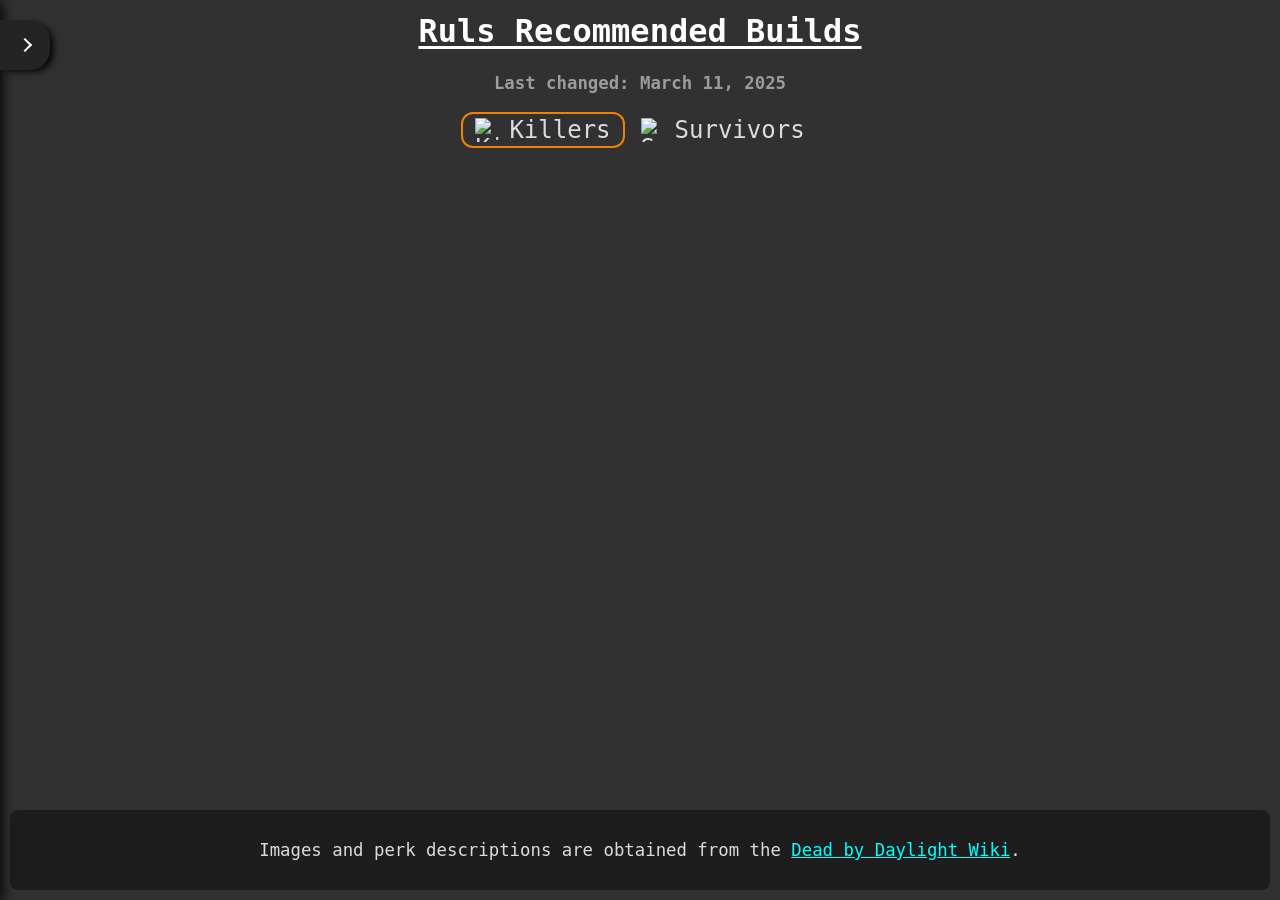
==== index.html @ 7bdcbae9 "Refactor index.html structure and formatting" ====
<!DOCTYPE html>
<html lang="es">
<head>
  <meta charset="UTF-8">
  <meta name="viewport" content="width=device-width, initial-scale=1.0">
  <title>Ruls Builds</title>
  <link rel="stylesheet" href="css/styles.css">
</head>
<body>
  <div class="body">
    <div class="header">
      <h2 class="textStrong">Ruls Recommended Builds</h2>
      <h4 class="textWeak">Last changed: <span id="changeDate">March 11, 2025</span></h4>
    </div>
    <div class="tabs">
      <input type="radio" name="role" id="selectKillers" value="killer" checked>
      <label for="selectKillers">
        <img src="https://static.wikia.nocookie.net/deadbydaylight_gamepedia_en/images/0/06/IconHelpLoading_killer.png" alt="Killers">
        Killers
      </label>
      <input type="radio" name="role" id="selectSurvivors" value="survivor">
      <label for="selectSurvivors">
        <img src="https://static.wikia.nocookie.net/deadbydaylight_gamepedia_en/images/b/b3/IconHelpLoading_survivor.png" alt="Survivors">
        Survivors
      </label>
      <div class="killerTab">
        <nav id="sidebar">
          <div class="sidebarTab"></div>
          <div class="sidebarContent" id="killerSidebar">
          </div>
        </nav>
        <div class="characters" id="killers">
        </div>
      </div>
      <div class="survivorTab">
        <div class="characters" id="survivors">
        </div>
      </div>
    </div>
    <div class="footer">
      <div>Images and perk descriptions are obtained from the
        <a href="https://deadbydaylight.wiki.gg/wiki/Dead_by_Daylight_Wiki">Dead by Daylight Wiki</a>.
      </div>
    </div>
  </div>
  <script src="js/main.js"></script>
  <script>
    const sidebarTab = document.querySelector('.sidebarTab');
    const sidebar = document.getElementById('sidebar');
    sidebarTab.addEventListener('click', () => {
      sidebar.classList.toggle('open');
    });
  </script>
</body>
</html>
---- css/styles.css ----
*, *::before, *::after {
	box-sizing: border-box;
}
:root {
	--bg-primary: rgb(49, 49, 49);
	--bg-secondary: rgb(36, 36, 36);
	--bg-darken: rgba(0, 0, 0, 0.4);
	--text-strong: white;
	--text-normal: rgb(220, 220, 220);
	--text-weak: rgb(156, 156, 156);
	--color-killer: #f88300f7;
	--color-survivor: #0487d2;
	--color-anchoring: #ff6100;
}
html {
    /*scroll-behavior: smooth;*/
	scroll-padding-top: 20px;
	height: 100%;
}
body {
	margin: 0;
	background-color: var(--bg-primary);
	color: var(--text-normal);
	font-family: monospace;
	font-size: 13pt;
	height: 100%;
}
.blur > .body {
	filter: blur(5px) brightness(0.5);
}
.blur {
	overflow: hidden;
}
.body {
	display: flex;
	flex-direction: column;
	align-items: center;
	height: 100%;
}
a, a:visited {
	color: cyan;
}
h2 {
	font-size: 2rem;
	margin: .75rem 0;
	text-decoration: underline;
	text-underline-offset: 4px;
}
h3 {
	font-size: 1.2em;
}
h2, h3, h4 {
	width: 100%;
	text-align: center;
}
/*

Sidebar

*/
#sidebar {
	font-size: 16pt;
	z-index: 1;
	position: fixed;
	left: -300px;
	top: 0px;
	height: 100%;
	width: 300px;
	padding: 5px;
	background-color: var(--bg-primary);
	transition: left .25s ease-in-out;
	box-shadow: 2px 2px 12px black;
	box-sizing: border-box;
}
#sidebar.open {
	left: 0px;
}
.sidebarContent > a {
	color: var(--text-normal);
	display: block;
	text-decoration: none;
}
.sidebarTab {
	position: absolute;
	width: 50px;
	height: 50px;
	background-color: var(--bg-secondary);
	border-radius: 0 20px 20px 0;
	top: 20px;
	left: 100%;
	box-shadow: 5px 3px 7px -2px black;
}
.sidebarContent {
	padding: 10px;
	height: 100%;
	overflow-y: auto;
	box-sizing: border-box;
	overscroll-behavior: contain;
}
.sidebarContent > a:hover {
	color: var(--color-anchoring);
}
.sidebarTab::after {
	position: absolute;
	top: 40%;
	left: 40%;
	content: "";
	width: 10px;
	height: 10px;
	border-bottom: 2px solid var(--text-strong);
	border-right: 2px solid var(--text-strong);
	transform: rotate(-45deg);
	transition: transform 0.25s linear;
}
.open > .sidebarTab::after {
	transform: rotate(135deg);
}
/*

Footer

*/
.footer {
	width: calc(100% - 20px);
	padding: 20px;
	background-color: var(--bg-darken);
	text-align: center;
	margin: 10px;
	border-radius: 8px;
}
.footer img {
	max-width: 24px;
	max-height: 24px;
}
.footer > div {
	margin: 10px;
}
/*

Tabs

*/
.tabs {
	width: 100%;
	display: grid;
	grid-template:
		"labels labels"
		"tab tab";
	grid-template-rows: min-content auto;
	align-items: center;
	flex-grow: 1;
	gap: 10px;
}
.killerTab, .survivorTab {
	grid-area: tab;
	display: block;
	width: 100%;
}
input[type="radio"] {
	display: none;
}
label[for="selectKillers"] {
	justify-self: end;
}
input#selectKillers:checked + label,
input#selectSurvivors:checked + label {
	--character: var(--color-killer);
	outline: 2px solid var(--character);
	outline-offset: 2px;
	border-radius: 8px;
}
input#selectSurvivors:checked + label { --character: var(--color-survivor); }
input#selectKillers:checked ~ .survivorTab { display: none; }
input#selectKillers:checked ~ .killerTab{ --character: var(--color-killer); }
input#selectSurvivors:checked ~ .killerTab { display: none; }
input#selectSurvivors:checked ~ .survivorTab{ --character: var(--color-survivor); }
.tabs > label {
	font-size: 1.5rem;
	display: flex;
	align-items: center;
	gap: 10px;
	padding: 0 10px;
	width: fit-content;
}
label > img {
	width: 1.5rem;
	height: 1.5rem;
}
/*

Generic

*/
.textStrong { color: var(--text-strong); }
.textNormal { color: var(--text-normal); }
.textWeak { color: var(--text-weak); }
/*

Characters

*/
.characters {
	width: 100%;
	display: grid;
	grid-template-columns: repeat(auto-fill, minmax(860px, 1fr));
	margin-bottom: 10px;
}
/*

Character

*/
.character {
	position: relative;
	z-index: 0; /* Create new stacking context */
	box-sizing: border-box;
	display: grid;
	grid-template:
		"img name"
		"img build";
	grid-template-rows: 40px auto;
	grid-template-columns: min-content auto;
	padding: 10px;
	margin: 10px;
	border-radius: 8px;
	background-color: var(--bg-darken);
	min-width: 800px;
	column-gap: 1em;
	box-shadow: 1px 1px 6px var(--character);
}
.character:target {
	outline: 2px solid var(--color-anchoring);
}
.character > .image {
	position: relative;
	grid-area: img;
	align-self: center;
	max-height: 300px;
	max-width: 225px;
	width: fit-content;
	height: fit-content;
	z-index: -1;
}
.image > img {
	display: block;
	margin: auto;
	object-fit: contain;
	height: 100%;
	width: -webkit-fill-available;
	width: -moz-available;
}
.killerTab .image > img {
	transform: scale(1.3);
	clip-path: inset(10px 25px);
}
.character > .characterName {
	grid-area: name;
	color: var(--text-strong);
	align-self: baseline;
}
/*

Builds

*/
.builds {
	align-self: center;
	padding: 10px;
	min-width: 256px;
	display: grid;
	grid-template-columns: repeat(2, 1fr);
	justify-content: space-around;
}
.build {
	background-color: var(--bg-darken);
	padding: 8px;
	border-radius: 8px;
	margin: 8px;
	box-shadow: 0px 1px 1px var(--text-strong);
	z-index: 0; /* Create new stacking context */
}
.buildName {
	text-align: center;
	margin-bottom: 10px;
}
.perks {
	display: flex;
	justify-content: center;
}
.perkWrapper {
	position: relative;
	display: inline-block;
}
.perkWrapper.hasAltPerks::after {
	content: "";
	width: 32px;
	height: 32px;
	position: absolute;
	background-image: var(--altImg);
	background-size: contain;
	background-position: center;
	background-color: var(--bg-secondary);
	border-radius: 50%;
	right: -5px;
	top: -5px;
	z-index: -1;
}
.perk {
	width: 64px;
	height: 64px;
	cursor: pointer;
	box-shadow: none;
}
.perk:hover,
.alternatives .perk:hover {
	box-shadow: 0px 1px 0px var(--text-strong);
}
/*

Perk description modal

*/
.modalbg {
	background-color: rgba(0, 0, 0, 0.66);
	position: fixed;
	top: 0;
	bottom: 0;
	right: 0;
	left: 0;
	display: flex;
	flex-direction: column;
	gap: 15px;
	justify-content: center;
	align-items: center;
}
.modal {
	padding: 20px 40px;
	width: 70%;
	height: fit-content;
	max-height: 90%;
	overflow-y: auto;
	border-radius: 8px;
	background-color: var(--bg-secondary);
}
.alternatives {
	position: absolute;
	top: -8px;
	right: -8px;
	background-color: var(--bg-primary);
	border-radius: 50%;
	padding: 2px;
	width: 34px;
	height: 34px;
	display: flex;
	align-items: center;
	justify-content: center;
	z-index: 2;
}
.alternatives .perk {
	width: 28px;
	height: 28px;
	margin: 0;
	cursor: default;
	box-shadow: none;
}
.perkDescription {
	font-size: large;
	white-space: break-spaces;
}
.perkImage {
	float: right;
	filter: drop-shadow(4px 4px 8px var(--bg-primary));
}
.perkCharacter {
	margin: 0;
}
/*

Scroll

*/
::-webkit-scrollbar {
	width: 10px;
}
::-webkit-scrollbar-thumb {
	border-radius: 4px;
	background-color: var(--text-normal);
}
::-webkit-scrollbar-track {
	background-color: transparent;
}
/*

Changes for mobile

*/
@media screen and (max-width: 800px) {
	.characters, .builds {
		grid-template-columns: auto;
	}
	.character {
		grid-template:
			"name"
			"build";
		grid-template-rows: auto;
		grid-template-columns: auto;
		min-width: 300px;
		height: 600px;
	}
	.character > .image {
		position: absolute;
		bottom: 0;
		height: calc(100% - 50px);
		filter: blur(3px);
		left: 0;
		right: 0;
		margin: auto;
		max-width: 100%;
		max-height: 100%;
		display: flex;
	}
	.image > img {
		max-width: 100%;
	}
	.modal,
	.alternatives {
		width: 90%;
		padding: 10px 20px;
	}
	.perkImage {
		display: none;
	}
	.build {
		background-color: var(--bg-darken);
	}
}
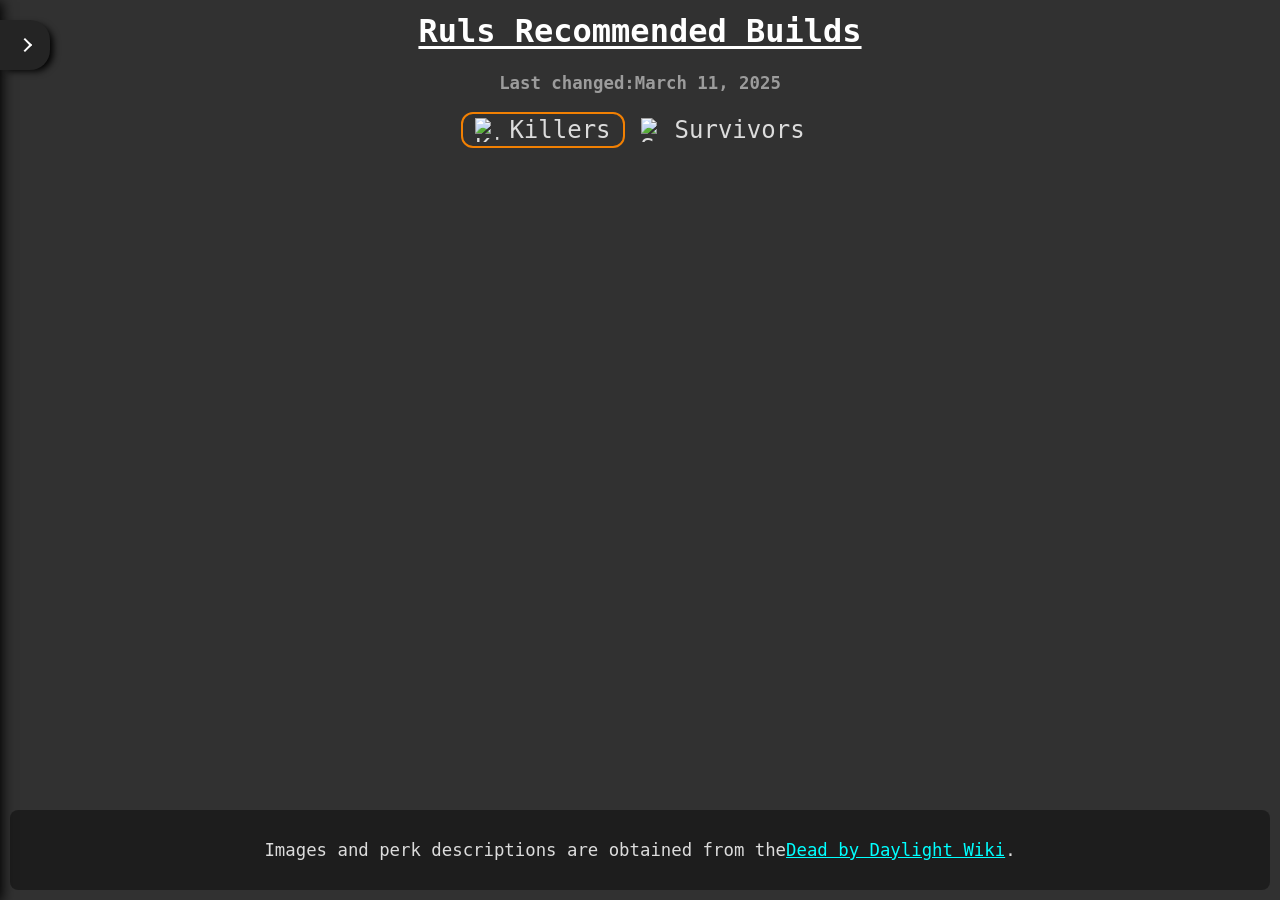
==== commit f5b01d66: "Fix HTML structure and formatting issues" ====
--- a/index.html
+++ b/index.html
@@ -1,55 +1,44 @@
 <!DOCTYPE html>
 <html lang="es">
-<head>
-  <meta charset="UTF-8">
-  <meta name="viewport" content="width=device-width, initial-scale=1.0">
-  <title>Ruls Builds</title>
-  <link rel="stylesheet" href="css/styles.css">
-</head>
-<body>
-  <div class="body">
-    <div class="header">
-      <h2 class="textStrong">Ruls Recommended Builds</h2>
-      <h4 class="textWeak">Last changed: <span id="changeDate">March 11, 2025</span></h4>
-    </div>
-    <div class="tabs">
-      <input type="radio" name="role" id="selectKillers" value="killer" checked>
-      <label for="selectKillers">
-        <img src="https://static.wikia.nocookie.net/deadbydaylight_gamepedia_en/images/0/06/IconHelpLoading_killer.png" alt="Killers">
-        Killers
-      </label>
-      <input type="radio" name="role" id="selectSurvivors" value="survivor">
-      <label for="selectSurvivors">
-        <img src="https://static.wikia.nocookie.net/deadbydaylight_gamepedia_en/images/b/b3/IconHelpLoading_survivor.png" alt="Survivors">
-        Survivors
-      </label>
-      <div class="killerTab">
-        <nav id="sidebar">
-          <div class="sidebarTab"></div>
-          <div class="sidebarContent" id="killerSidebar">
-          </div>
-        </nav>
-        <div class="characters" id="killers">
+  <head>
+    <meta charset="UTF-8">
+    <meta name="viewport" content="width=device-width, initial-scale=1.0">
+    <title>Ruls Builds</title>
+    <link rel="stylesheet" href="css/styles.css">
+  </head>
+  <body>
+    <div class="body">
+      <div class="header">
+        <h2 class="textStrong">Ruls Recommended Builds</h2>
+        <h4 class="textWeak">Last changed:<span id="changeDate">March 11, 2025</span></h4>
+      </div>
+      <div class="tabs">
+        <input type="radio" name="role" id="selectKillers" value="killer" checked>
+        <label for="selectKillers"><img src="https://static.wikia.nocookie.net/deadbydaylight_gamepedia_en/images/0/06/IconHelpLoading_killer.png" alt="Killers">Killers</label>
+        <input type="radio" name="role" id="selectSurvivors" value="survivor">
+        <label for="selectSurvivors"><img src="https://static.wikia.nocookie.net/deadbydaylight_gamepedia_en/images/b/b3/IconHelpLoading_survivor.png" alt="Survivors">Survivors</label>
+        <div class="killerTab">
+          <nav id="sidebar">
+            <div class="sidebarTab"></div>
+            <div class="sidebarContent" id="killerSidebar"></div>
+          </nav>
+          <div class="characters" id="killers"></div>
+        </div>
+        <div class="survivorTab">
+          <div class="characters" id="survivors"></div>
         </div>
       </div>
-      <div class="survivorTab">
-        <div class="characters" id="survivors">
-        </div>
+      <div class="footer">
+        <div>Images and perk descriptions are obtained from the<a href="https://deadbydaylight.wiki.gg/wiki/Dead_by_Daylight_Wiki">Dead by Daylight Wiki</a>.</div>
       </div>
     </div>
-    <div class="footer">
-      <div>Images and perk descriptions are obtained from the
-        <a href="https://deadbydaylight.wiki.gg/wiki/Dead_by_Daylight_Wiki">Dead by Daylight Wiki</a>.
-      </div>
-    </div>
-  </div>
-  <script src="js/main.js"></script>
-  <script>
-    const sidebarTab = document.querySelector('.sidebarTab');
-    const sidebar = document.getElementById('sidebar');
-    sidebarTab.addEventListener('click', () => {
-      sidebar.classList.toggle('open');
-    });
-  </script>
-</body>
+    <script src="js/main.js"></script>
+    <script>
+      const sidebarTab = document.querySelector('.sidebarTab');
+      const sidebar = document.getElementById('sidebar');
+      sidebarTab.addEventListener('click', () => {
+        sidebar.classList.toggle('open');
+      });
+    </script>
+  </body>
 </html>
--- a/css/styles.css
+++ b/css/styles.css
@@ -2,43 +2,42 @@
 	box-sizing: border-box;
 }
 :root {
+	--bg-darken: rgba(0, 0, 0, .4);
 	--bg-primary: rgb(49, 49, 49);
 	--bg-secondary: rgb(36, 36, 36);
-	--bg-darken: rgba(0, 0, 0, 0.4);
-	--text-strong: white;
-	--text-normal: rgb(220, 220, 220);
-	--text-weak: rgb(156, 156, 156);
+	--color-anchoring: #ff6100;
 	--color-killer: #f88300f7;
 	--color-survivor: #0487d2;
-	--color-anchoring: #ff6100;
+	--text-normal: rgb(220, 220, 220);
+	--text-strong: #fff;
+	--text-weak: rgb(156, 156, 156);
 }
 html {
-    /*scroll-behavior: smooth;*/
+	height: 100%;
 	scroll-padding-top: 20px;
-	height: 100%;
 }
 body {
-	margin: 0;
 	background-color: var(--bg-primary);
 	color: var(--text-normal);
 	font-family: monospace;
 	font-size: 13pt;
 	height: 100%;
+	margin: 0;
 }
 .blur > .body {
-	filter: blur(5px) brightness(0.5);
+	filter: blur(5px) brightness(.5);
 }
 .blur {
 	overflow: hidden;
 }
 .body {
 	display: flex;
+	align-items: center;
 	flex-direction: column;
-	align-items: center;
 	height: 100%;
 }
 a, a:visited {
-	color: cyan;
+	color: #0ff;
 }
 h2 {
 	font-size: 2rem;
@@ -50,110 +49,93 @@
 	font-size: 1.2em;
 }
 h2, h3, h4 {
+	text-align: center;
 	width: 100%;
-	text-align: center;
-}
-/*
-
-Sidebar
-
-*/
+}
 #sidebar {
+	background-color: var(--bg-primary);
+	box-shadow: 2px 2px 12px #000;
+	box-sizing: border-box;
 	font-size: 16pt;
+	height: 100%;
+	left: -300px;
+	padding: 5px;
+	position: fixed;
+	top: 0;
+	transition: left .25s ease-in-out;
+	width: 300px;
 	z-index: 1;
-	position: fixed;
-	left: -300px;
-	top: 0px;
-	height: 100%;
-	width: 300px;
-	padding: 5px;
-	background-color: var(--bg-primary);
-	transition: left .25s ease-in-out;
-	box-shadow: 2px 2px 12px black;
-	box-sizing: border-box;
 }
 #sidebar.open {
-	left: 0px;
+	left: 0;
 }
 .sidebarContent > a {
+	display: block;
 	color: var(--text-normal);
-	display: block;
 	text-decoration: none;
 }
 .sidebarTab {
-	position: absolute;
-	width: 50px;
-	height: 50px;
 	background-color: var(--bg-secondary);
 	border-radius: 0 20px 20px 0;
+	box-shadow: 5px 3px 7px -2px #000;
+	height: 50px;
+	left: 100%;
+	position: absolute;
 	top: 20px;
-	left: 100%;
-	box-shadow: 5px 3px 7px -2px black;
+	width: 50px;
 }
 .sidebarContent {
+	box-sizing: border-box;
+	height: 100%;
+	overflow-y: auto;
+	overscroll-behavior: contain;
 	padding: 10px;
-	height: 100%;
-	overflow-y: auto;
-	box-sizing: border-box;
-	overscroll-behavior: contain;
 }
 .sidebarContent > a:hover {
 	color: var(--color-anchoring);
 }
 .sidebarTab::after {
+	content: "";
+	border-bottom: 2px solid var(--text-strong);
+	border-right: 2px solid var(--text-strong);
+	height: 10px;
+	left: 40%;
 	position: absolute;
 	top: 40%;
-	left: 40%;
-	content: "";
+	transform: rotate(-45deg);
+	transition: transform .25s linear;
 	width: 10px;
-	height: 10px;
-	border-bottom: 2px solid var(--text-strong);
-	border-right: 2px solid var(--text-strong);
-	transform: rotate(-45deg);
-	transition: transform 0.25s linear;
 }
 .open > .sidebarTab::after {
 	transform: rotate(135deg);
 }
-/*
-
-Footer
-
-*/
 .footer {
+	background-color: var(--bg-darken);
+	border-radius: 8px;
+	margin: 10px;
+	padding: 20px;
+	text-align: center;
 	width: calc(100% - 20px);
-	padding: 20px;
-	background-color: var(--bg-darken);
-	text-align: center;
-	margin: 10px;
-	border-radius: 8px;
 }
 .footer img {
+	max-height: 24px;
 	max-width: 24px;
-	max-height: 24px;
 }
 .footer > div {
 	margin: 10px;
 }
-/*
-
-Tabs
-
-*/
 .tabs {
-	width: 100%;
 	display: grid;
-	grid-template:
-		"labels labels"
-		"tab tab";
-	grid-template-rows: min-content auto;
 	align-items: center;
 	flex-grow: 1;
 	gap: 10px;
+	grid-template: "labels labels" "tab tab";
+	grid-template-rows: min-content auto;
+	width: 100%;
 }
 .killerTab, .survivorTab {
+	display: block;
 	grid-area: tab;
-	display: block;
 	width: 100%;
 }
 input[type="radio"] {
@@ -162,270 +144,241 @@
 label[for="selectKillers"] {
 	justify-self: end;
 }
-input#selectKillers:checked + label,
-input#selectSurvivors:checked + label {
+input#selectKillers:checked + label, input#selectSurvivors:checked + label {
 	--character: var(--color-killer);
+	border-radius: 8px;
 	outline: 2px solid var(--character);
 	outline-offset: 2px;
-	border-radius: 8px;
-}
-input#selectSurvivors:checked + label { --character: var(--color-survivor); }
-input#selectKillers:checked ~ .survivorTab { display: none; }
-input#selectKillers:checked ~ .killerTab{ --character: var(--color-killer); }
-input#selectSurvivors:checked ~ .killerTab { display: none; }
-input#selectSurvivors:checked ~ .survivorTab{ --character: var(--color-survivor); }
+}
+input#selectSurvivors:checked + label {
+	--character: var(--color-survivor);
+}
+input#selectKillers:checked ~ .survivorTab {
+	display: none;
+}
+input#selectKillers:checked ~ .killerTab {
+	--character: var(--color-killer);
+}
+input#selectSurvivors:checked ~ .killerTab {
+	display: none;
+}
+input#selectSurvivors:checked ~ .survivorTab {
+	--character: var(--color-survivor);
+}
 .tabs > label {
+	display: flex;
+	align-items: center;
 	font-size: 1.5rem;
-	display: flex;
-	align-items: center;
 	gap: 10px;
 	padding: 0 10px;
 	width: fit-content;
 }
 label > img {
+	height: 1.5rem;
 	width: 1.5rem;
-	height: 1.5rem;
-}
-/*
-
-Generic
-
-*/
-.textStrong { color: var(--text-strong); }
-.textNormal { color: var(--text-normal); }
-.textWeak { color: var(--text-weak); }
-/*
-
-Characters
-
-*/
+}
+.textStrong {
+	color: var(--text-strong);
+}
+.textNormal {
+	color: var(--text-normal);
+}
+.textWeak {
+	color: var(--text-weak);
+}
 .characters {
-	width: 100%;
 	display: grid;
 	grid-template-columns: repeat(auto-fill, minmax(860px, 1fr));
 	margin-bottom: 10px;
-}
-/*
-
-Character
-
-*/
+	width: 100%;
+}
 .character {
+	display: grid;
+	background-color: var(--bg-darken);
+	border-radius: 8px;
+	box-shadow: 1px 1px 6px var(--character);
+	box-sizing: border-box;
+	column-gap: 1em;
+	grid-template: "img name" "img build";
+	grid-template-columns: min-content auto;
+	grid-template-rows: 40px auto;
+	margin: 10px;
+	min-width: 800px;
+	padding: 10px;
 	position: relative;
-	z-index: 0; /* Create new stacking context */
-	box-sizing: border-box;
-	display: grid;
-	grid-template:
-		"img name"
-		"img build";
-	grid-template-rows: 40px auto;
-	grid-template-columns: min-content auto;
-	padding: 10px;
-	margin: 10px;
-	border-radius: 8px;
-	background-color: var(--bg-darken);
-	min-width: 800px;
-	column-gap: 1em;
-	box-shadow: 1px 1px 6px var(--character);
+	z-index: 0;
 }
 .character:target {
 	outline: 2px solid var(--color-anchoring);
 }
 .character > .image {
-	position: relative;
+	align-self: center;
 	grid-area: img;
-	align-self: center;
+	height: fit-content;
 	max-height: 300px;
 	max-width: 225px;
+	position: relative;
 	width: fit-content;
-	height: fit-content;
 	z-index: -1;
 }
 .image > img {
 	display: block;
+	height: 100%;
 	margin: auto;
 	object-fit: contain;
-	height: 100%;
 	width: -webkit-fill-available;
 	width: -moz-available;
 }
 .killerTab .image > img {
+	clip-path: inset(10px 25px);
 	transform: scale(1.3);
-	clip-path: inset(10px 25px);
 }
 .character > .characterName {
+	align-self: baseline;
+	color: var(--text-strong);
 	grid-area: name;
-	color: var(--text-strong);
-	align-self: baseline;
-}
-/*
-
-Builds
-
-*/
+}
 .builds {
+	display: grid;
 	align-self: center;
-	padding: 10px;
-	min-width: 256px;
-	display: grid;
 	grid-template-columns: repeat(2, 1fr);
 	justify-content: space-around;
+	min-width: 256px;
+	padding: 10px;
 }
 .build {
 	background-color: var(--bg-darken);
+	border-radius: 8px;
+	box-shadow: 0 1px 1px var(--text-strong);
+	margin: 8px;
 	padding: 8px;
-	border-radius: 8px;
-	margin: 8px;
-	box-shadow: 0px 1px 1px var(--text-strong);
-	z-index: 0; /* Create new stacking context */
+	z-index: 0;
 }
 .buildName {
+	margin-bottom: 10px;
 	text-align: center;
-	margin-bottom: 10px;
 }
 .perks {
 	display: flex;
 	justify-content: center;
 }
 .perkWrapper {
+	display: inline-block;
 	position: relative;
-	display: inline-block;
 }
 .perkWrapper.hasAltPerks::after {
 	content: "";
-	width: 32px;
+	background-color: var(--bg-secondary);
+	background-image: var(--altImg);
+	background-position: center;
+	background-size: contain;
+	border-radius: 50%;
 	height: 32px;
 	position: absolute;
-	background-image: var(--altImg);
-	background-size: contain;
-	background-position: center;
-	background-color: var(--bg-secondary);
-	border-radius: 50%;
 	right: -5px;
 	top: -5px;
+	width: 32px;
 	z-index: -1;
 }
 .perk {
+	box-shadow: none;
+	cursor: pointer;
+	height: 64px;
 	width: 64px;
-	height: 64px;
-	cursor: pointer;
-	box-shadow: none;
-}
-.perk:hover,
-.alternatives .perk:hover {
-	box-shadow: 0px 1px 0px var(--text-strong);
-}
-/*
-
-Perk description modal
-
-*/
+}
+.perk:hover, .alternatives .perk:hover {
+	box-shadow: 0 1px 0 var(--text-strong);
+}
 .modalbg {
-	background-color: rgba(0, 0, 0, 0.66);
-	position: fixed;
-	top: 0;
-	bottom: 0;
-	right: 0;
-	left: 0;
-	display: flex;
+	display: flex;
+	align-items: center;
+	background-color: rgba(0, 0, 0, .66);
 	flex-direction: column;
 	gap: 15px;
+	inset: 0;
 	justify-content: center;
-	align-items: center;
+	position: fixed;
 }
 .modal {
-	padding: 20px 40px;
-	width: 70%;
+	background-color: var(--bg-secondary);
+	border-radius: 8px;
 	height: fit-content;
 	max-height: 90%;
 	overflow-y: auto;
-	border-radius: 8px;
-	background-color: var(--bg-secondary);
+	padding: 20px 40px;
+	width: 70%;
 }
 .alternatives {
-	position: absolute;
-	top: -8px;
-	right: -8px;
+	display: flex;
+	align-items: center;
 	background-color: var(--bg-primary);
 	border-radius: 50%;
+	height: 34px;
+	justify-content: center;
 	padding: 2px;
+	position: absolute;
+	right: -8px;
+	top: -8px;
 	width: 34px;
-	height: 34px;
-	display: flex;
-	align-items: center;
-	justify-content: center;
 	z-index: 2;
 }
 .alternatives .perk {
-	width: 28px;
+	box-shadow: none;
+	cursor: default;
 	height: 28px;
 	margin: 0;
-	cursor: default;
-	box-shadow: none;
+	width: 28px;
 }
 .perkDescription {
 	font-size: large;
 	white-space: break-spaces;
 }
 .perkImage {
+	filter: drop-shadow(4px 4px 8px var(--bg-primary));
 	float: right;
-	filter: drop-shadow(4px 4px 8px var(--bg-primary));
 }
 .perkCharacter {
 	margin: 0;
 }
-/*
-
-Scroll
-
-*/
 ::-webkit-scrollbar {
 	width: 10px;
 }
 ::-webkit-scrollbar-thumb {
+	background-color: var(--text-normal);
 	border-radius: 4px;
-	background-color: var(--text-normal);
 }
 ::-webkit-scrollbar-track {
 	background-color: transparent;
 }
-/*
-
-Changes for mobile
-
-*/
 @media screen and (max-width: 800px) {
 	.characters, .builds {
 		grid-template-columns: auto;
 	}
 	.character {
-		grid-template:
-			"name"
-			"build";
+		grid-template: "name" "build";
+		grid-template-columns: auto;
 		grid-template-rows: auto;
-		grid-template-columns: auto;
+		height: 600px;
 		min-width: 300px;
-		height: 600px;
 	}
 	.character > .image {
+		display: flex;
+		bottom: 0;
+		filter: blur(3px);
+		height: calc(100% - 50px);
+		left: 0;
+		margin: auto;
+		max-height: 100%;
+		max-width: 100%;
 		position: absolute;
-		bottom: 0;
-		height: calc(100% - 50px);
-		filter: blur(3px);
-		left: 0;
 		right: 0;
-		margin: auto;
-		max-width: 100%;
-		max-height: 100%;
-		display: flex;
 	}
 	.image > img {
 		max-width: 100%;
 	}
-	.modal,
-	.alternatives {
+	.modal, .alternatives {
+		padding: 10px 20px;
 		width: 90%;
-		padding: 10px 20px;
 	}
 	.perkImage {
 		display: none;
@@ -433,4 +386,4 @@
 	.build {
 		background-color: var(--bg-darken);
 	}
-}+}
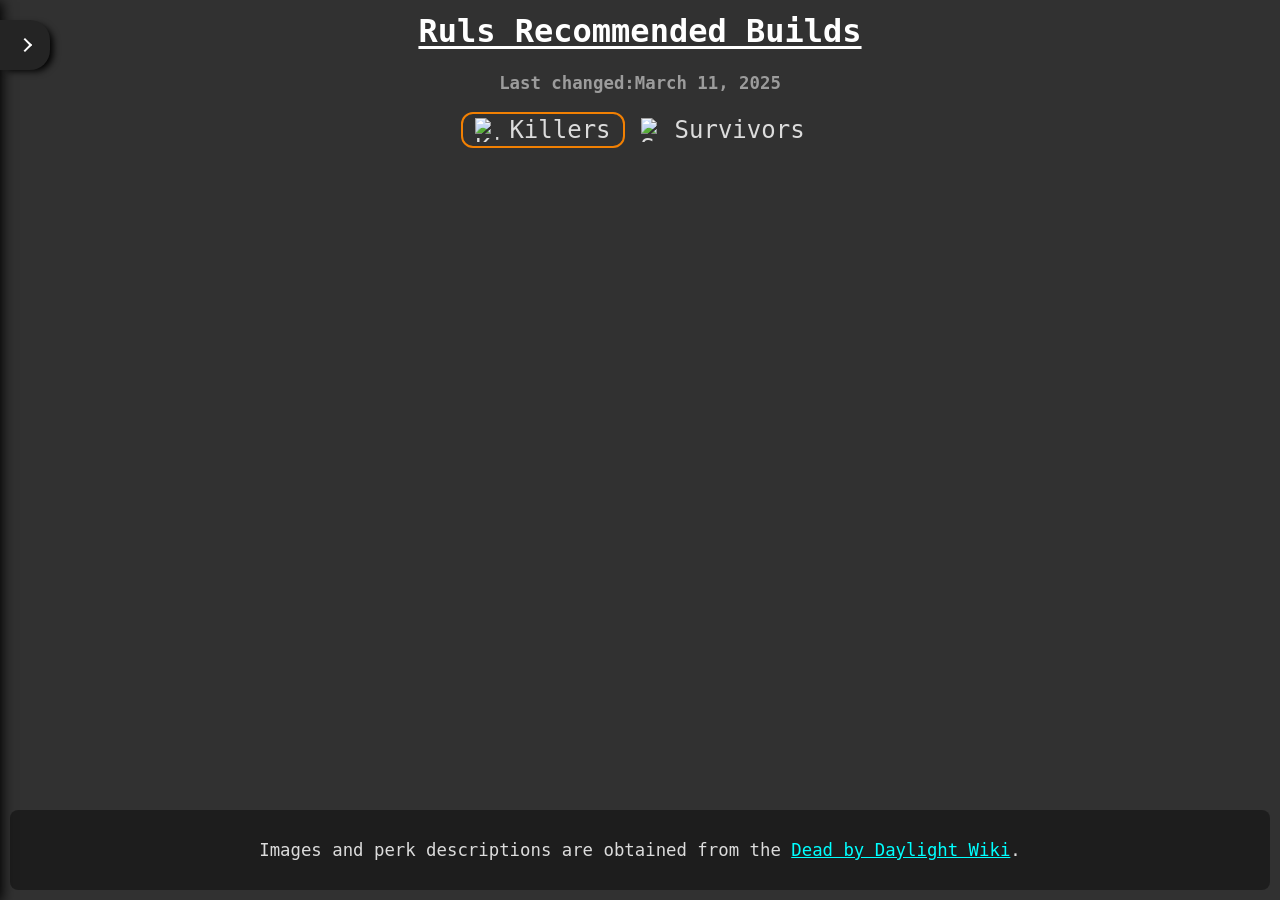
==== commit aeeb5488: "Fix HTML encoding issues in index.html" ====
--- a/index.html
+++ b/index.html
@@ -29,7 +29,7 @@
         </div>
       </div>
       <div class="footer">
-        <div>Images and perk descriptions are obtained from the<a href="https://deadbydaylight.wiki.gg/wiki/Dead_by_Daylight_Wiki">Dead by Daylight Wiki</a>.</div>
+        <div>Images and perk descriptions are obtained from the <a href="https://deadbydaylight.wiki.gg/wiki/Dead_by_Daylight_Wiki">Dead by Daylight Wiki</a>.</div>
       </div>
     </div>
     <script src="js/main.js"></script>
@@ -42,3 +42,4 @@
     </script>
   </body>
 </html>
+
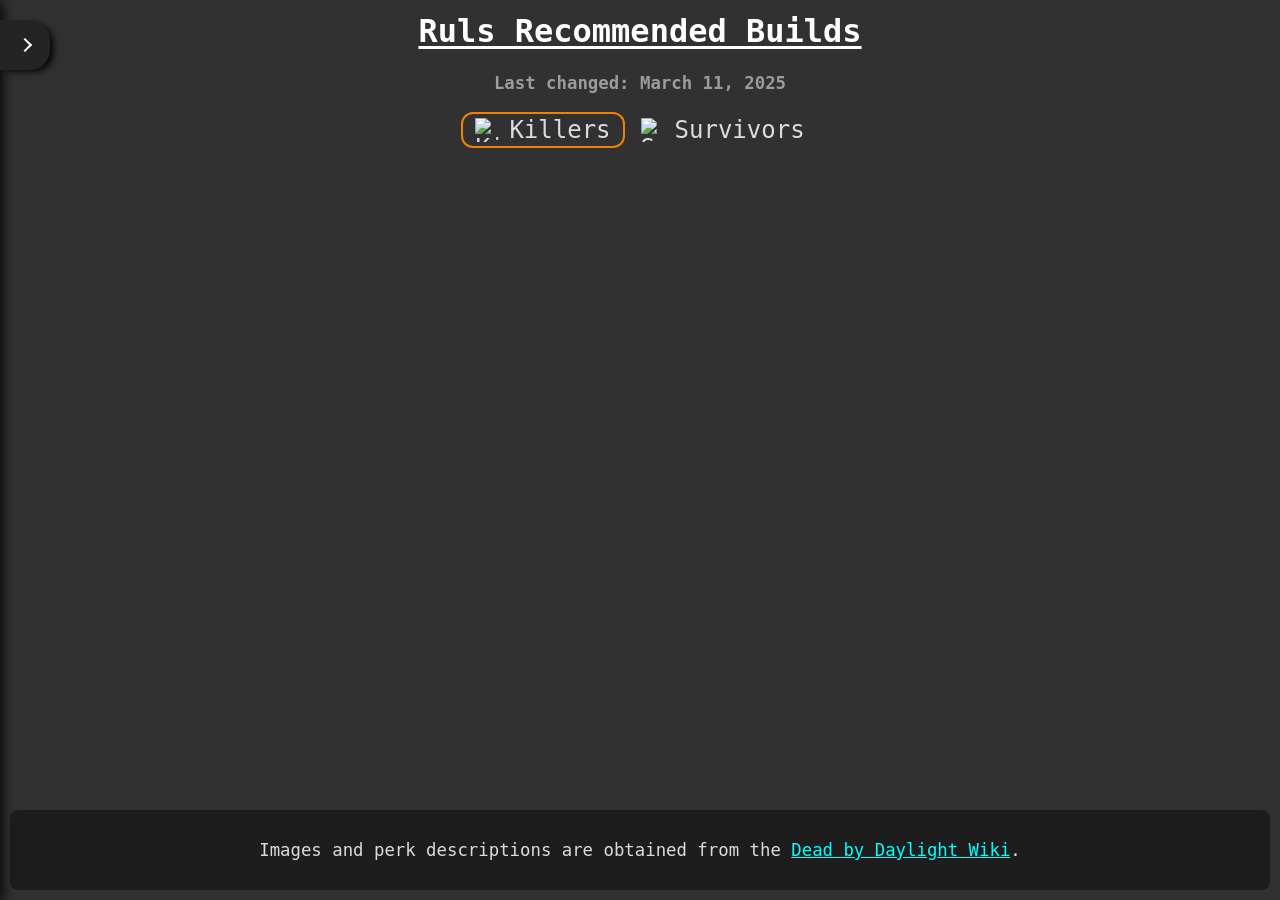
==== commit 8c02d025: "Update index.html" ====
--- a/index.html
+++ b/index.html
@@ -10,7 +10,7 @@
     <div class="body">
       <div class="header">
         <h2 class="textStrong">Ruls Recommended Builds</h2>
-        <h4 class="textWeak">Last changed:<span id="changeDate">March 11, 2025</span></h4>
+        <h4 class="textWeak">Last changed: <span id="changeDate">March 11, 2025</span></h4>
       </div>
       <div class="tabs">
         <input type="radio" name="role" id="selectKillers" value="killer" checked>
@@ -43,3 +43,4 @@
   </body>
 </html>
 
+
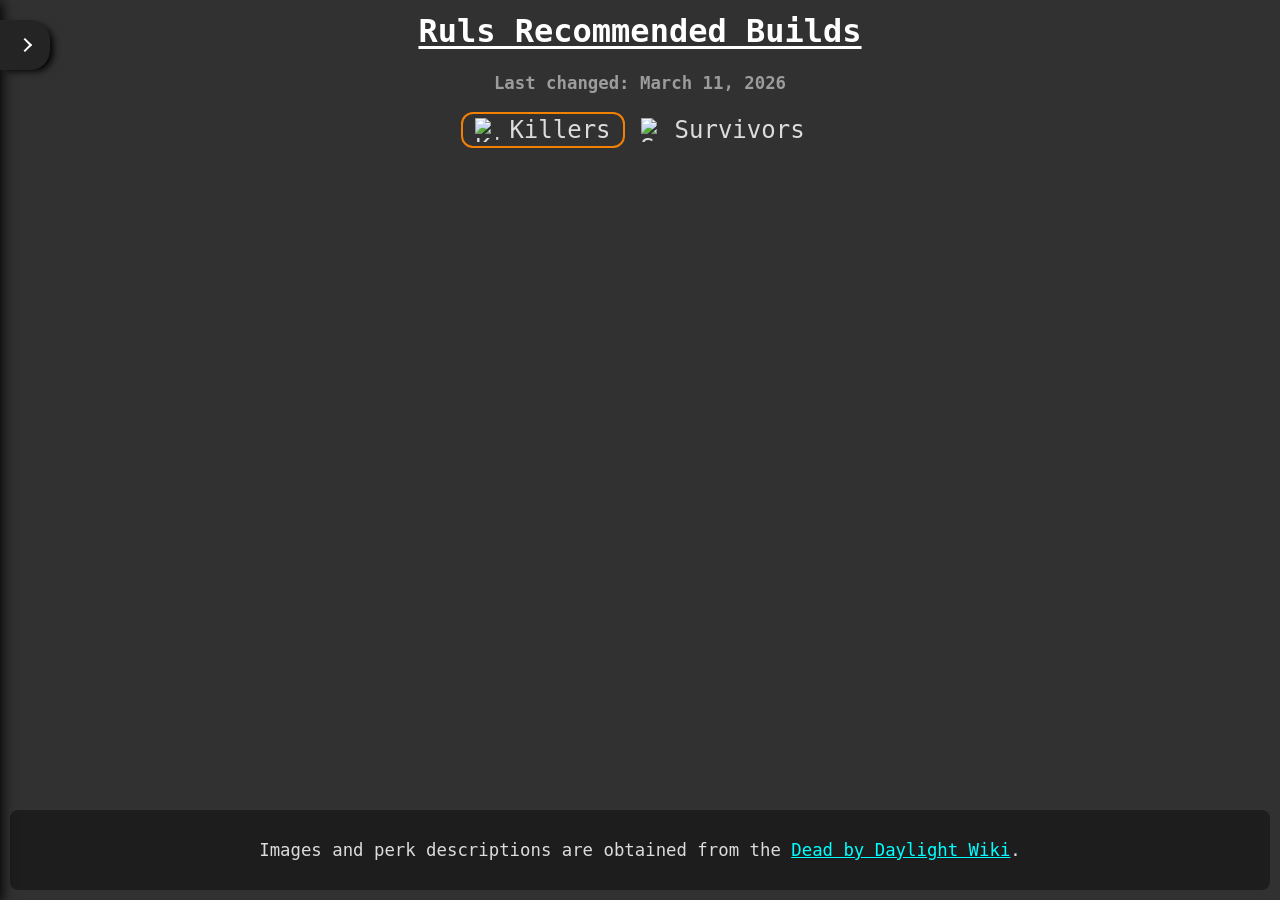
==== commit eebd88de: "Change last changed date to March 11, 2026 Updated last changed date in the footer." ====
--- a/index.html
+++ b/index.html
@@ -10,7 +10,7 @@
     <div class="body">
       <div class="header">
         <h2 class="textStrong">Ruls Recommended Builds</h2>
-        <h4 class="textWeak">Last changed: <span id="changeDate">March 11, 2025</span></h4>
+        <h4 class="textWeak">Last changed: <span id="changeDate">March 11, 2026</span></h4>
       </div>
       <div class="tabs">
         <input type="radio" name="role" id="selectKillers" value="killer" checked>
@@ -44,3 +44,4 @@
 </html>
 
 
+
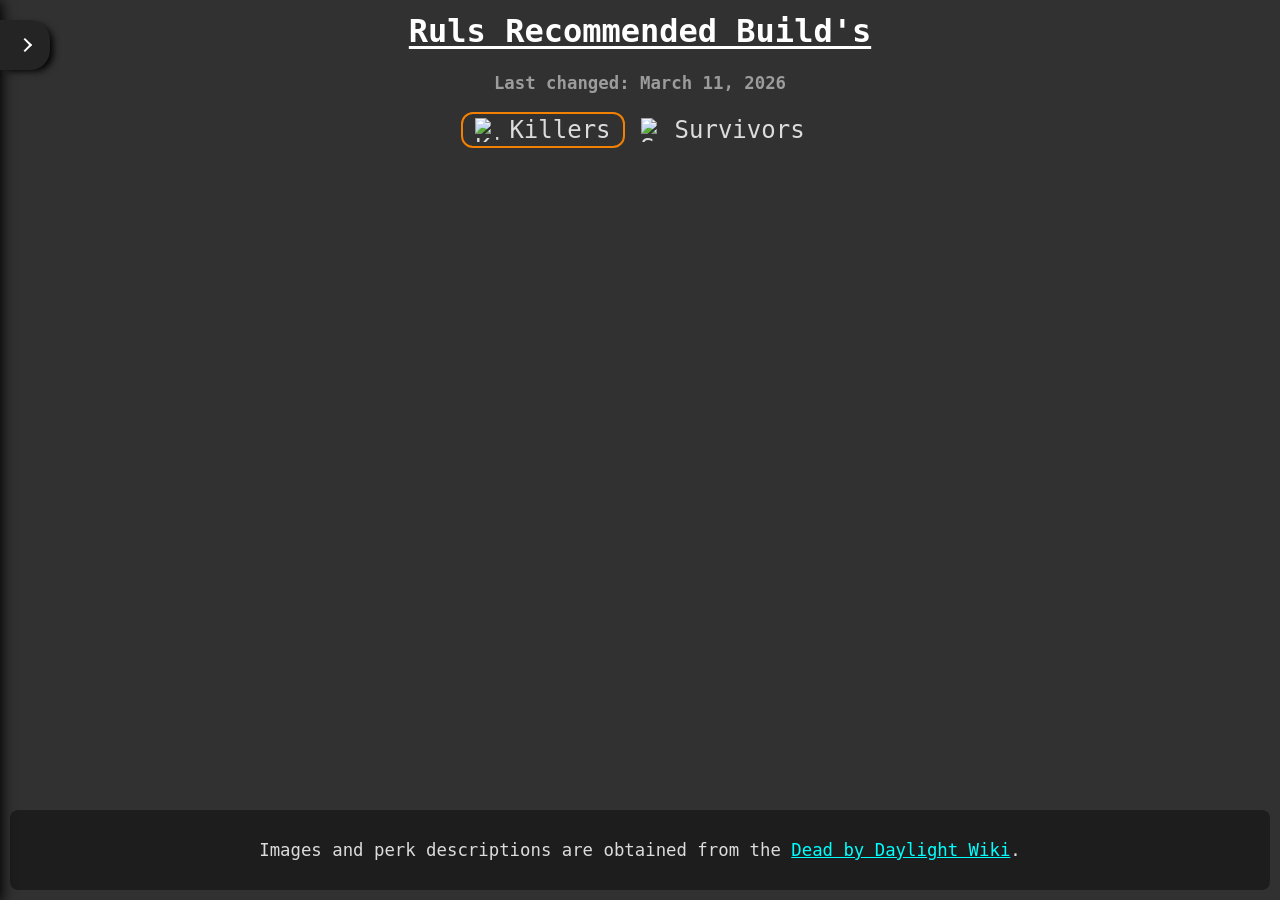
==== commit 7e8b0298: "Update index.html" ====
--- a/index.html
+++ b/index.html
@@ -3,13 +3,13 @@
   <head>
     <meta charset="UTF-8">
     <meta name="viewport" content="width=device-width, initial-scale=1.0">
-    <title>Ruls Builds</title>
+    <title>Ruls Build's</title>
     <link rel="stylesheet" href="css/styles.css">
   </head>
   <body>
     <div class="body">
       <div class="header">
-        <h2 class="textStrong">Ruls Recommended Builds</h2>
+        <h2 class="textStrong">Ruls Recommended Build's</h2>
         <h4 class="textWeak">Last changed: <span id="changeDate">March 11, 2026</span></h4>
       </div>
       <div class="tabs">
@@ -45,3 +45,4 @@
 
 
 
+
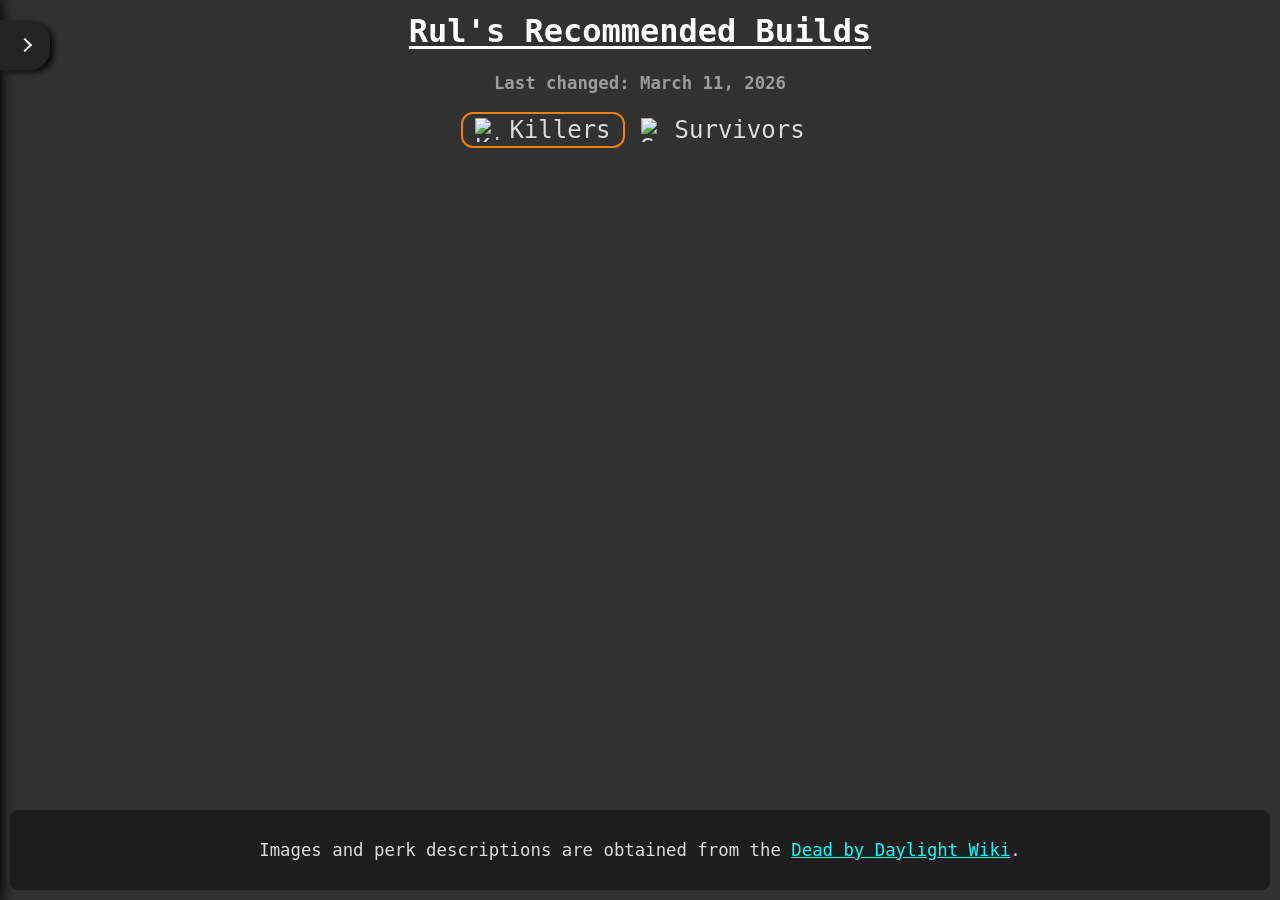
==== commit 3fd032c7: "Update index.html Fix typo." ====
--- a/index.html
+++ b/index.html
@@ -3,13 +3,13 @@
   <head>
     <meta charset="UTF-8">
     <meta name="viewport" content="width=device-width, initial-scale=1.0">
-    <title>Ruls Build's</title>
+    <title>Rul's Builds</title>
     <link rel="stylesheet" href="css/styles.css">
   </head>
   <body>
     <div class="body">
       <div class="header">
-        <h2 class="textStrong">Ruls Recommended Build's</h2>
+        <h2 class="textStrong">Rul's Recommended Builds</h2>
         <h4 class="textWeak">Last changed: <span id="changeDate">March 11, 2026</span></h4>
       </div>
       <div class="tabs">
@@ -43,6 +43,3 @@
   </body>
 </html>
 
-
-
-
